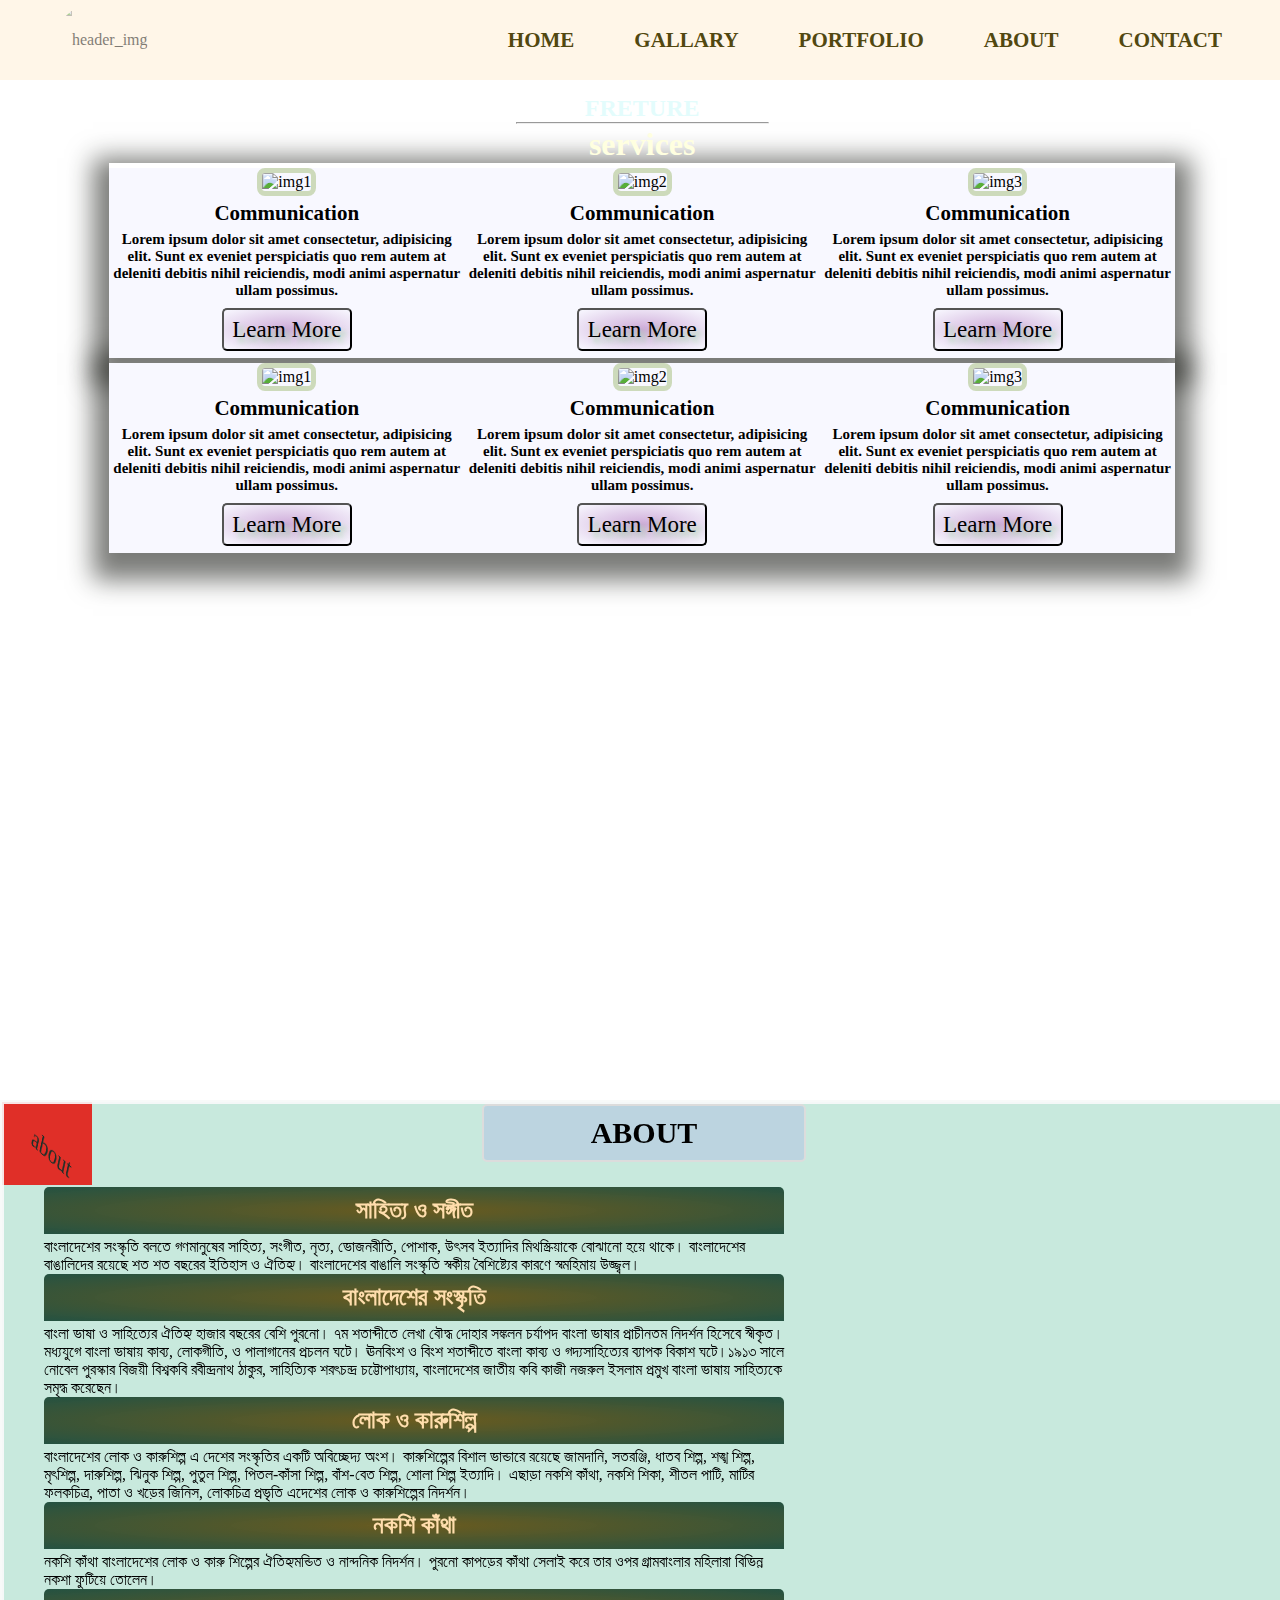
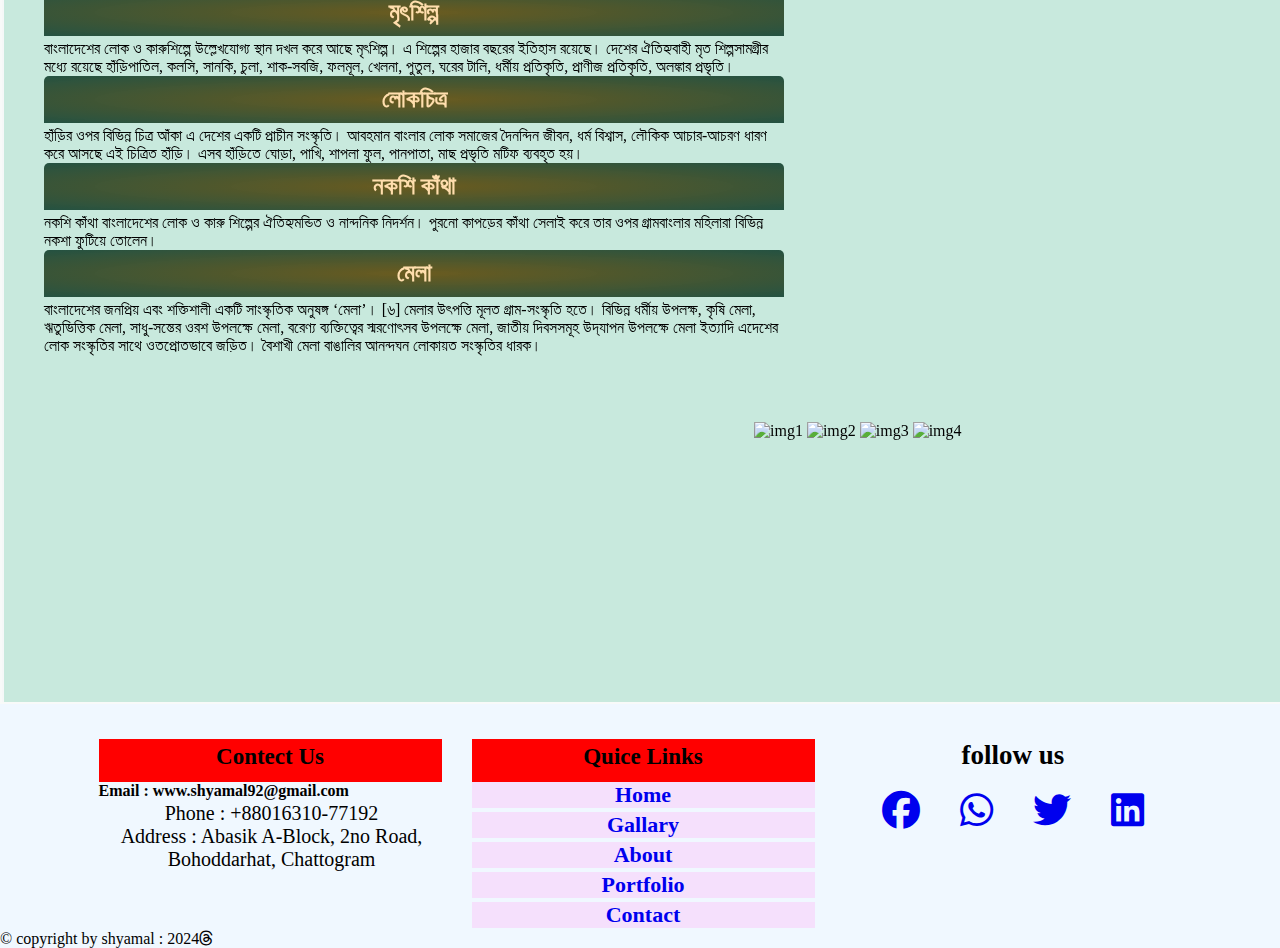
==== index.html @ 8964dad6 "Add simple web page" ====
<!DOCTYPE html>
<html lang="en">
<head>
    <meta charset="UTF-8">
    <meta name="viewport" content="width=device-width, initial-scale=1.0">
    <title>our second menu</title>
    <link rel="stylesheet" href="index.css">
    <link rel="stylesheet" href="https://cdnjs.cloudflare.com/ajax/libs/font-awesome/6.5.1/css/all.min.css"/>
</head>
<body>
    <div id="main">
        <nav>
            <div class="header_img">
                <img src="backround/doll.jpg" alt="header_img">
            </div>
            <ul>
                <li class="active"><a href="menu.html">Home</a></li>
                <li><a href="#">Gallary</a></li>
                <li><a href="#">Portfolio</a></li>
                <li><a href="about.html">About</a></li>
                <li><a href="#">contact</a></li>
            </ul>
        </nav>
        <div class="service_area">
            <h2>freture</h2>
            <hr>
            <h1>services</h1>
            <div class="row">
                <div class="box">
                    <img src="backround/Black-Fresh-Grapes-Fruit-HD-Wallpaper-624x390.jpg" alt="img1">
                    <h4>Communication</h4>
                    <p>Lorem ipsum dolor sit amet consectetur, adipisicing elit. Sunt ex eveniet perspiciatis quo rem autem at deleniti debitis nihil reiciendis, modi animi aspernatur ullam possimus.</p>
                    <button class="btn">Learn More</button>
                </div>
                <div class="box">
                    <img src="backround/butterfly_on_flower-wide.jpg" alt="img2">
                    <h4>Communication</h4>
                    <p>Lorem ipsum dolor sit amet consectetur, adipisicing elit. Sunt ex eveniet perspiciatis quo rem autem at deleniti debitis nihil reiciendis, modi animi aspernatur ullam possimus.</p>
                    <button class="btn">Learn More</button>
                </div>
                <div class="box">
                    <img src="backround/beautiful-butterfly-desktop-66316db31f298f01a7d5879c80ca7208-large-585409.jpg" alt="img3">
                    <h4>Communication</h4>
                    <p>Lorem ipsum dolor sit amet consectetur, adipisicing elit. Sunt ex eveniet perspiciatis quo rem autem at deleniti debitis nihil reiciendis, modi animi aspernatur ullam possimus.</p>
                    <button class="btn">Learn More</button>
                </div>
            </div>
            <div class="row">
                <div class="box">
                    <img src="backround/Kids-Wallpapers-2.jpg" alt="img1">
                    <h4>Communication</h4>
                    <p>Lorem ipsum dolor sit amet consectetur, adipisicing elit. Sunt ex eveniet perspiciatis quo rem autem at deleniti debitis nihil reiciendis, modi animi aspernatur ullam possimus.</p>
                    <button class="btn">Learn More</button>
                </div>
                <div class="box">
                    <img src="backround/3d .jpg" alt="img2">
                    <h4>Communication</h4>
                    <p>Lorem ipsum dolor sit amet consectetur, adipisicing elit. Sunt ex eveniet perspiciatis quo rem autem at deleniti debitis nihil reiciendis, modi animi aspernatur ullam possimus.</p>
                    <button class="btn">Learn More</button>
                </div>
                <div class="box">
                    <img src="backround/night-04.jpg" alt="img3">
                    <h4>Communication</h4>
                    <p>Lorem ipsum dolor sit amet consectetur, adipisicing elit. Sunt ex eveniet perspiciatis quo rem autem at deleniti debitis nihil reiciendis, modi animi aspernatur ullam possimus.</p>
                    <button class="btn">Learn More</button>
                </div>
            </div>
        </div>
    </div>
    <div class="about_section">
           
        <div class="about_box">
          <p class="about p">about</p>
       </div>
       <div class="about_section">
        <h2 class="about_heading">About</h2>
           <div class="about_left">
            <h2>সাহিত্য ও সঙ্গীত</h2>
            <p>বাংলাদেশের সংস্কৃতি বলতে গণমানুষের সাহিত্য, সংগীত, নৃত্য, ভোজনরীতি, পোশাক, উৎসব ইত্যাদির মিথস্ক্রিয়াকে বোঝানো হয়ে থাকে। বাংলাদেশের বাঙালিদের রয়েছে শত শত বছরের ইতিহাস ও ঐতিহ্য। বাংলাদেশের বাঙালি সংস্কৃতি স্বকীয় বৈশিষ্ট্যের কারণে স্বমহিমায় উজ্জ্বল।</p>
               <h2>বাংলাদেশের সংস্কৃতি</h2>
               <p>বাংলা ভাষা ও সাহিত্যের ঐতিহ্য হাজার বছরের বেশি পুরনো। ৭ম শতাব্দীতে লেখা বৌদ্ধ দোহার সঙ্কলন চর্যাপদ বাংলা ভাষার প্রাচীনতম নিদর্শন হিসেবে স্বীকৃত। মধ্যযুগে বাংলা ভাষায় কাব্য, লোকগীতি, ও পালাগানের প্রচলন ঘটে। ঊনবিংশ ও বিংশ শতাব্দীতে বাংলা কাব্য ও গদ্যসাহিত্যের ব্যাপক বিকাশ ঘটে।১৯১৩ সালে নোবেল পুরস্কার বিজয়ী বিশ্বকবি রবীন্দ্রনাথ ঠাকুর, সাহিত্যিক শরৎচন্দ্র চট্টোপাধ্যায়, বাংলাদেশের জাতীয় কবি কাজী নজরুল ইসলাম প্রমুখ বাংলা ভাষায় সাহিত্যকে সমৃদ্ধ করেছেন।</p>
               <h2>লোক ও কারুশিল্প</h2>
               <p>বাংলাদেশের লোক ও কারুশিল্প এ দেশের সংস্কৃতির একটি অবিচ্ছেদ্য অংশ। কারুশিল্পের বিশাল ভান্ডারে রয়েছে জামদানি, সতরঞ্জি, ধাতব শিল্প, শঙ্খ শিল্প, মৃৎশিল্প, দারুশিল্প, ঝিনুক শিল্প, পুতুল শিল্প, পিতল-কাঁসা শিল্প, বাঁশ-বেত শিল্প, শোলা শিল্প ইত্যাদি।  এছাড়া নকশি কাঁথা, নকশি শিকা, শীতল পাটি, মাটির ফলকচিত্র, পাতা ও খড়ের জিনিস, লোকচিত্র প্রভৃতি এদেশের লোক ও কারুশিল্পের নিদর্শন।</p>
               <h2>নকশি কাঁথা</h2>
               <p>নকশি কাঁথা বাংলাদেশের লোক ও কারু শিল্পের ঐতিহ্যমন্ডিত ও নান্দনিক নিদর্শন। পুরনো কাপড়ের কাঁথা সেলাই করে তার ওপর গ্রামবাংলার মহিলারা বিভিন্ন নকশা ফুটিয়ে তোলেন।</p>
               <h2>মৃৎশিল্প</h2>
               <p>বাংলাদেশের লোক ও কারুশিল্পে উল্লেখযোগ্য স্থান দখল করে আছে মৃৎশিল্প। এ শিল্পের হাজার বছরের ইতিহাস রয়েছে। দেশের ঐতিহ্যবাহী মৃত শিল্পসামগ্রীর মধ্যে রয়েছে হাঁড়িপাতিল, কলসি, সানকি, চুলা, শাক-সবজি, ফলমূল, খেলনা, পুতুল, ঘরের টালি, ধর্মীয় প্রতিকৃতি, প্রাণীজ প্রতিকৃতি, অলঙ্কার প্রভৃতি।</p>
               <h2>লোকচিত্র</h2>
               <p>হাঁড়ির ওপর বিভিন্ন চিত্র আঁকা এ দেশের একটি প্রাচীন সংস্কৃতি। আবহমান বাংলার লোক সমাজের দৈনন্দিন জীবন, ধর্ম বিশ্বাস, লৌকিক আচার-আচরণ ধারণ করে আসছে এই চিত্রিত হাঁড়ি। এসব হাঁড়িতে ঘোড়া, পাখি, শাপলা ফুল, পানপাতা, মাছ প্রভৃতি মটিফ ব্যবহৃত হয়।</p>
               <h2>নকশি কাঁথা</h2>
               <p>নকশি কাঁথা বাংলাদেশের লোক ও কারু শিল্পের ঐতিহ্যমন্ডিত ও নান্দনিক নিদর্শন। পুরনো কাপড়ের কাঁথা সেলাই করে তার ওপর গ্রামবাংলার মহিলারা বিভিন্ন নকশা ফুটিয়ে তোলেন।</p>
               <h2>মেলা</h2>
               <p>বাংলাদেশের জনপ্রিয় এবং শক্তিশালী একটি সাংস্কৃতিক অনুষঙ্গ ‘মেলা’। [৬] মেলার উৎপত্তি মূলত গ্রাম-সংস্কৃতি হতে। বিভিন্ন ধর্মীয় উপলক্ষ, কৃষি মেলা, ঋতুভিত্তিক মেলা, সাধু-সন্তের ওরশ উপলক্ষে মেলা, বরেণ্য ব্যক্তিত্বের স্মরণোৎসব উপলক্ষে মেলা, জাতীয় দিবসসমূহ উদ্‌যাপন উপলক্ষে মেলা ইত্যাদি এদেশের লোক সংস্কৃতির সাথে ওতপ্রোতভাবে জড়িত। বৈশাখী মেলা বাঙালির আনন্দঘন লোকায়ত সংস্কৃতির ধারক।</p>
           </div>
           <div class="about_right">
            <div class="historical_pic">
                <img class="img1" src="backround/Kids-Wallpapers-2.jpg" alt="img1">
                <img class="img1" src="backround/glitter-love-hd-wallpaper-for-mobile-afd363c57257cecfc027917f38ecdcce-large-1032510.jpg" alt="img2">
                <img class="img1" src="backround/city.jpg" alt="img3">
                <img  class="img1" src="backround/red_tulip_rain-wide.jpg" alt="img4">
               </div>
           </div>
          
       </div>
       
</div>
<footer>
    <div class="container">
        <div class="footer_content">
            <h3>Contect Us</h3>
                  <h4>Email : www.shyamal92@gmail.com</h4>
                  <p> Phone : +88016310-77192 <br>Address : Abasik A-Block, 2no Road, Bohoddarhat, Chattogram</p>
                 
        </div>
        <div class="footer_content" class="add_color">
            <h3>Quice Links</h3>
          <ul class="list">
            <li><a class="footer_quice"href="#">Home</a></li>
            <li><a class="footer_quice" href="#">Gallary</a></li>
            <li><a class="footer_quice" href="#">About</a></li>
            <li><a class="footer_quice" href="#">Portfolio</a></li>
            <li><a class="footer_quice" href="#">Contact</a></li>
          </ul>
        </div>
        <div class="social_icon">
            <h3>follow us</h3>
            <li><a href="https://www.facebook.com/samol.dash.334"><i class="fa-brands fa-facebook"></i></a></li>
            <li><a href="#"> <i class="fa-brands fa-whatsapp"></i></a></li>
            <li><a href="#"><i class="fa-brands fa-twitter"></i></a></li>
            <li><a href="#"><i class="fa-brands fa-linkedin"></i></a></li>
           
        </div>
    </div>
    <div class="bottom_bar">
        <p> &copy copyright by shyamal : 2024<i class="fa-brands fa-threads"></i></p>
    </div>
</footer>

   
</body>
</html>
---- index.css ----
*{
    margin: 0;
    padding: 0;
    font-family: vardana;
}
#main{
    width: 100%;
    height: 1100px;
    background-image: url(backround/desert.jpg);
    background-size: cover;
    background-position: center;
}
nav{
    width: 100%;
    height: 80px;
    background-color: rgba(255, 235, 205, 0.466);
    line-height: 80px;
    display:-moz-inline-stack;
}
nav ul{
    float: right;
    margin-right: 30px;
}
nav ul li {
    text-transform: uppercase;
    display: inline-block;
    font-size: 21px;
    font-weight: 600;
}
nav ul li a{
    text-decoration: none;
    padding: 28px;
    color: rgb(82, 72, 16);

}
nav ul li .active, a:hover{
    background-color: rgba(200, 250, 200, 0.5);
    transition: 2s;
    color: rgba(38, 183, 194, 0.747);
}
.header_img {
    float: left;
    height: 60px;
    /* width: 253px; */
    margin-left: 56px;
    /* border: 2px solid ghostwhite; */
}
.header_img img{
    width: 100px;
    height: 80px;
    border-radius: 50%;
    opacity: 0.5;
    cursor: pointer;
}
.service_area {
    height: 300px;
    width: 98%;
    margin: 15px;
    text-align: center;
}
 h2{
    text-align: center;
    color: rgba(200,250, 250, 0.5);
    text-transform: uppercase;
}
h1 {
    text-align: center;
    margin-top: 2px;
    color: lightyellow;
}
hr {
    width: 20%;
    margin: auto;
}
.row {
    width: 85%;
    margin-top: 30px;
    display: flex;
    margin: auto;
    justify-content: space-between;
    box-shadow: 0px 11px 24px 16px rgba(26, 27, 23, 0.582);
}
.box {
    background: ghostwhite;
    margin-top: 5px;
   
}
.box img {
    width: 348px;
    height: 259px;
    border-radius: 8px;
    border: 5px solid #abc2848e;
}
.box h4 {
    font-size: 21px;
    padding: 5px;
}
.box p {
    font-size: 15px;
    font-weight: 600;
}
button.btn {
    margin-top: 9px;
    margin-bottom: 7px;
    font-size: 23px;
    height: 43px;
    width: 130px;
    background: radial-gradient(#c193cdc2, transparent);
    border-radius: 5px;
    text-shadow: 5px 5px 5px rgba(118, 223, 118, 0.5);
}
button.btn:hover{
    border-radius: 5px;
    background-color: rgba(117, 221, 117, 0.5);
    transition: 2s;
    color: rgb(12, 160, 160);
    border: 3px solid rgba(209, 247, 153, 0.63);
}
.about_section{
    height: 1200px;
    width: 1360px;
    margin: auto;
    border: 2px solid rgba(250, 250, 250, 0.897);
    position: relative;
 
}p.about.p {
    height: 83px;
    width: 90px;
    margin: auto;
    text-align: center;
    margin-top: 30px;
    transform: rotate3d(1, 2, 1, 60deg);
    font-size: 30px;
}
.about_box {
    height: 83px;
    width: 90px;
    background: red;
    position: absolute;
    top: 0px;
    left: 0px;
    animation-name: about_box;
    animation-duration: 20s;
    animation-iteration-count: infinite;
    animation-fill-mode: both;
    animation-timing-function: ease-in-out;
}
@keyframes about_box{
    0%{
        top: 0px;
        left: 0px;
        background: red;  
    }
    15%{
        top: 0px;
        left: 1250px;
        background-color: rgba(98, 158, 90, 0.548);
    }
    25%{
        top: 0px;
        left: 1250px;
        background-color: rebeccapurple;
    }
    35%{
        top: 1100px;
        left: 1250px;
        background: rgba(129, 116, 97, 0.39);
    }
    50%{
        top: 1100px;
        left: 1250px;
        background: blue;
    }
    65%{
        top: 1100px;
        left: 0px;
        background: rgb(189, 186, 46);
    }
    75%{
        top: 1100px;
        left: 0px;
        background: rgb(189, 186, 46);
    }
    85%{
        top: 1100px;
        left: 0px;
        background: rgba(36, 35, 11, 0.021);
    }
    100%{
        top: 0px;
        left: 0px;
        background: red;  
    }
}


.about_section{
    height: 1200px;
    width: 100%;
    margin: auto;
    overflow: hidden;
    background-color: rgba(122, 202, 175, 0.233);
}
.about_left {
    float: left;
    margin: auto;
    height: 800px;
    width: 740px;
    padding: 10px;
    margin-top: 15px;
    margin-left: 30px;
   
}
.about_right{
    float: right;
    margin: auto;
    height: 1000px;
    width: 500px;
    padding: 10px;
    margin-top: 15px;
    margin-right: 20px;
    position: relative;
}
h2.about_heading {
    color: black;
    margin: 10px;
    display: flex;
    justify-content: center;
    background: #3f00ff17;
    padding: 10px;
    width: 300px;
    margin: auto;
    border: solid 2px gainsboro;
    border-radius: 5px;
    font-size: 30px;
}
h2.about_heading:hover{
    transform: translate(10px);
    transform: rotate(360deg);
    background: rebeccapurple;
    transition: 2s;
    color: whitesmoke;
   
}
.historical_pic{
    box-sizing: border-box;
    display: block;
    position: absolute;
 
}
img.img1 {
    height: 240px;
    width: 500px;

    
}
.about_left h2 {
    background: radial-gradient(#68581bfa, #245242);
    padding: 10px;
    color: navajowhite;
    margin-bottom: 4px;
    border-top-left-radius: 5px;
    border-top-right-radius: 5px;
}
.contact {
    height: 400px;
    width: 100%;
    margin: auto;
    background: repeating-radial-gradient(#0000003d, #bfadad8c 100px);
}
.contact_info {
    padding: 10px;
    margin: 0;
    box-sizing: border-box;
}
.contact_info h2 {
    color: black;
    font-size: 27px;
    /* border: 2px solid gainsboro; */
}
.contact_addr {
    float: left;
    height: 300px;
    width: 300px;
    background: red;
    text-align: center;
    position: absolute;
}
.social_media {
    float: right;
    height: 359px;
    width: 700px;
}
footer {
    background: aliceblue;
    padding-top: 20px;
}
.container {
    height: 206px;
    width: 100%;
    margin: auto;
    display: flex;
  justify-content: center;
}
.footer{
    width: 33.3;
}
.footer_content {
    paddding: 7px;
    margin: 15px;
    width: 343px;
    background-image: url(backround/Hd-Abstract-Wallpapers-7.jpg);
    background-size: cover;
    height: 190px;
}
.footer_content h3 {
    /* margin-top: 0px; */
    font-size: 23px;
    text-align: center;
    background: red;
    height: 33px;
    padding: 5px;
}
.footer_content p {
    text-align: center;
    margin: auto;
    font-size: 20px;
    width: 342px;
    padding: 2px;
}
.footer_content ul {
    text-align: center;
}
.footer_content li {
    list-style: none;
    width: auto;
    text-align: center;
    position: relative;
    margin-bottom: 4px;
}
.footer_content li a{
    text-decoration: none;
    margin-bottom: 10px;
    overflow: hidden;
}
.list li {
    background-color: rgba(250, 200, 250, 0.5);
}
.list li:hover {
    background-color: rgba(87, 72, 87, 0.014);
    color: white;
    overflow: hidden;
}
.list li ::before{
    content: '';
    position: absolute;
    transform: translate(-50%, -50%);
    left: 50%;
    top: 100%;
    width: 0;
    height: 5px;
    background-color: #245242;
    transition: 2s;
}
.list li:hover ::before{
    width: 70px;

}
.list li a {
    font-size: 22px;
    font-weight: 600;
    width: 220px;
}
.social_icon {
    height: 189px;
    width: 367px;
    margin-top: 16px;
    text-align: center;
}
.social_icon h3 {
    font-size: 27px;
}
.social_icon li {
    list-style: none;
    float: center;
    display: inline-block;
    margin: 18px;
    text-align: center;
}
.social_icon li a {
    font-size: 38px;
}
.social_icon li a;:hover {
    background: rgb(49, 150, 35);
    transform: rotate(360deg, -50deg);
    border-radius: 50%;
}
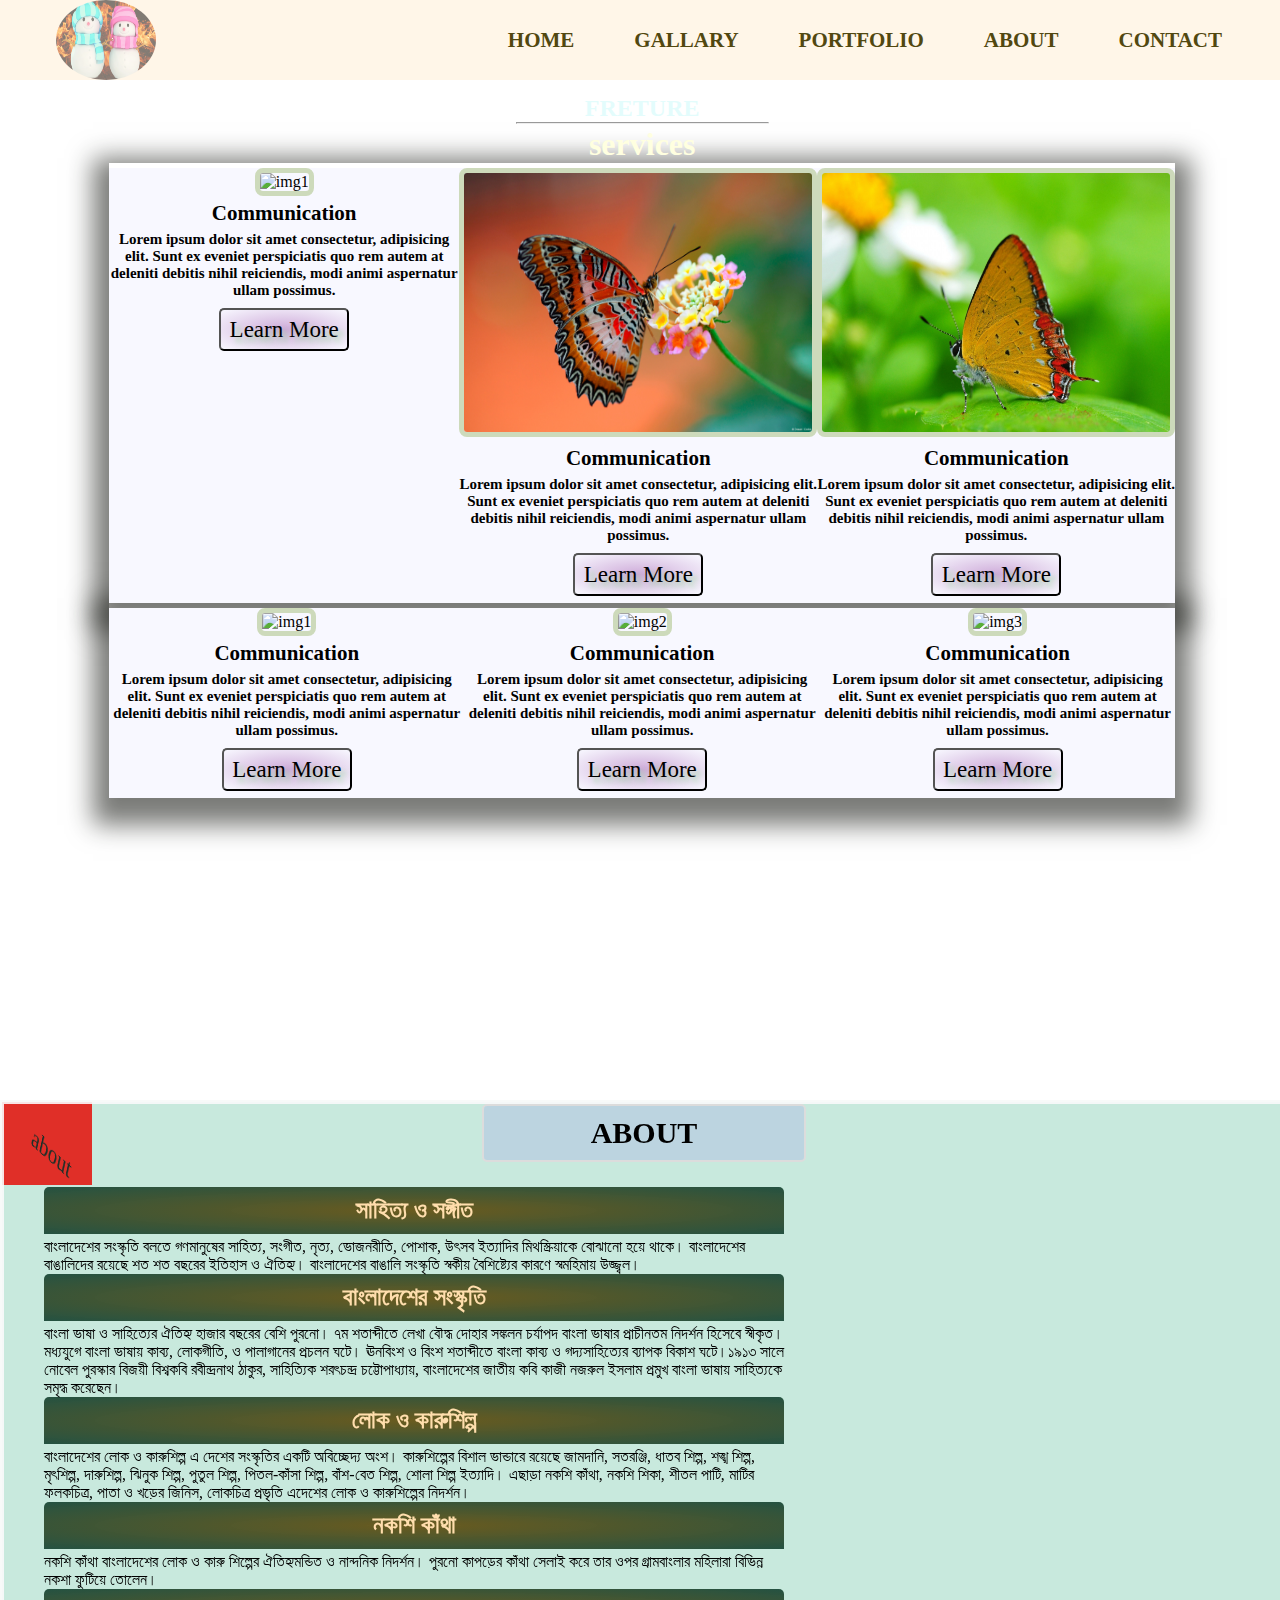
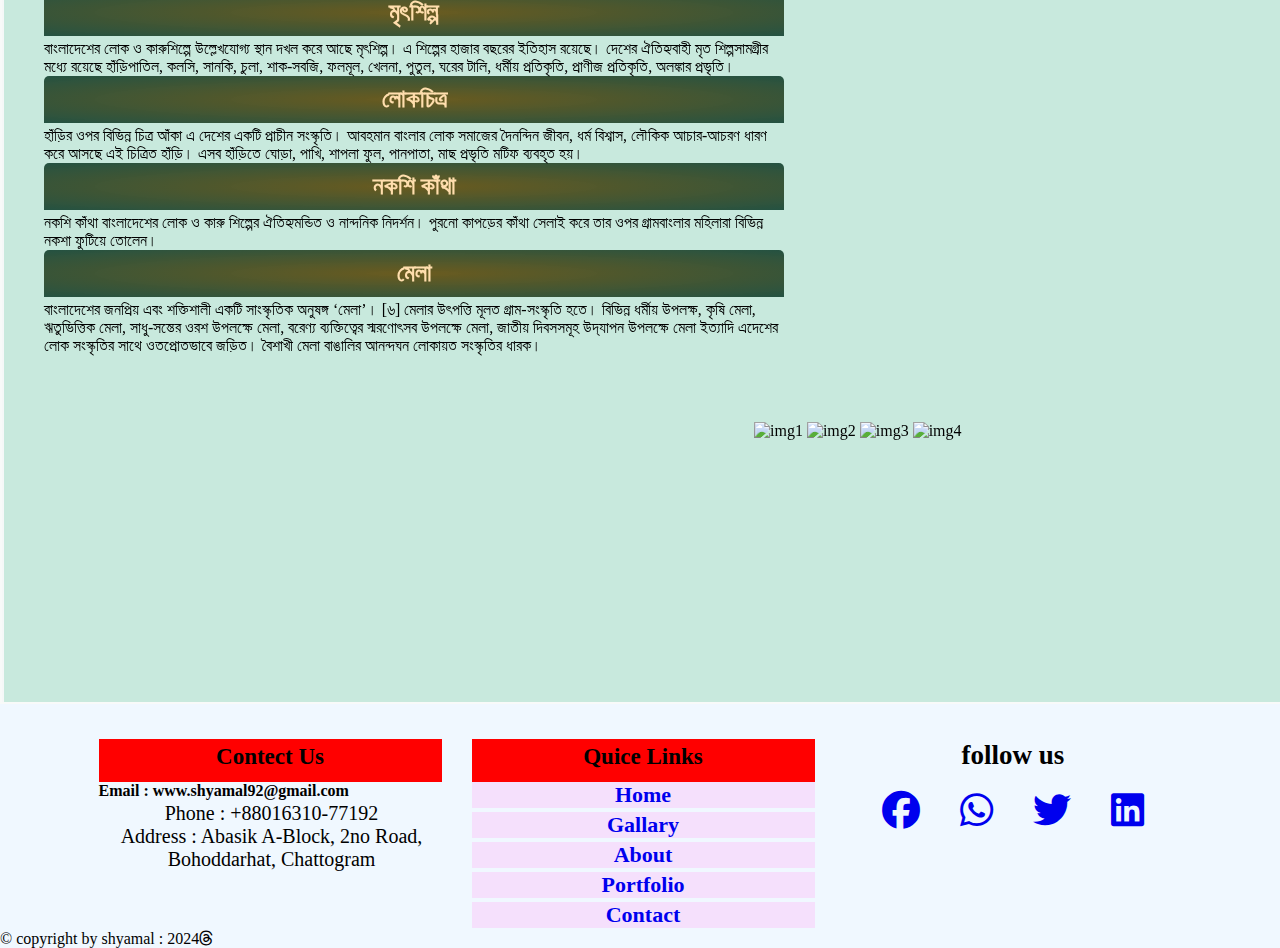
==== commit 61262096: "Update index.html" ====
--- a/index.html
+++ b/index.html
@@ -11,7 +11,7 @@
     <div id="main">
         <nav>
             <div class="header_img">
-                <img src="backround/doll.jpg" alt="header_img">
+                <img src="doll.jpg" alt="header_img">
             </div>
             <ul>
                 <li class="active"><a href="menu.html">Home</a></li>
@@ -27,19 +27,19 @@
             <h1>services</h1>
             <div class="row">
                 <div class="box">
-                    <img src="backround/Black-Fresh-Grapes-Fruit-HD-Wallpaper-624x390.jpg" alt="img1">
+                    <img src="Black-Fresh-Grapes-Fruit-HD-Wallpaper-624x390.jpg" alt="img1">
                     <h4>Communication</h4>
                     <p>Lorem ipsum dolor sit amet consectetur, adipisicing elit. Sunt ex eveniet perspiciatis quo rem autem at deleniti debitis nihil reiciendis, modi animi aspernatur ullam possimus.</p>
                     <button class="btn">Learn More</button>
                 </div>
                 <div class="box">
-                    <img src="backround/butterfly_on_flower-wide.jpg" alt="img2">
+                    <img src="butterfly_on_flower-wide.jpg" alt="img2">
                     <h4>Communication</h4>
                     <p>Lorem ipsum dolor sit amet consectetur, adipisicing elit. Sunt ex eveniet perspiciatis quo rem autem at deleniti debitis nihil reiciendis, modi animi aspernatur ullam possimus.</p>
                     <button class="btn">Learn More</button>
                 </div>
                 <div class="box">
-                    <img src="backround/beautiful-butterfly-desktop-66316db31f298f01a7d5879c80ca7208-large-585409.jpg" alt="img3">
+                    <img src="beautiful-butterfly-desktop-66316db31f298f01a7d5879c80ca7208-large-585409.jpg" alt="img3">
                     <h4>Communication</h4>
                     <p>Lorem ipsum dolor sit amet consectetur, adipisicing elit. Sunt ex eveniet perspiciatis quo rem autem at deleniti debitis nihil reiciendis, modi animi aspernatur ullam possimus.</p>
                     <button class="btn">Learn More</button>
@@ -47,13 +47,13 @@
             </div>
             <div class="row">
                 <div class="box">
-                    <img src="backround/Kids-Wallpapers-2.jpg" alt="img1">
+                    <img src="Kids-Wallpapers-2.jpg" alt="img1">
                     <h4>Communication</h4>
                     <p>Lorem ipsum dolor sit amet consectetur, adipisicing elit. Sunt ex eveniet perspiciatis quo rem autem at deleniti debitis nihil reiciendis, modi animi aspernatur ullam possimus.</p>
                     <button class="btn">Learn More</button>
                 </div>
                 <div class="box">
-                    <img src="backround/3d .jpg" alt="img2">
+                    <img src="3d .jpg" alt="img2">
                     <h4>Communication</h4>
                     <p>Lorem ipsum dolor sit amet consectetur, adipisicing elit. Sunt ex eveniet perspiciatis quo rem autem at deleniti debitis nihil reiciendis, modi animi aspernatur ullam possimus.</p>
                     <button class="btn">Learn More</button>
@@ -138,4 +138,4 @@
 
    
 </body>
-</html>+</html>
